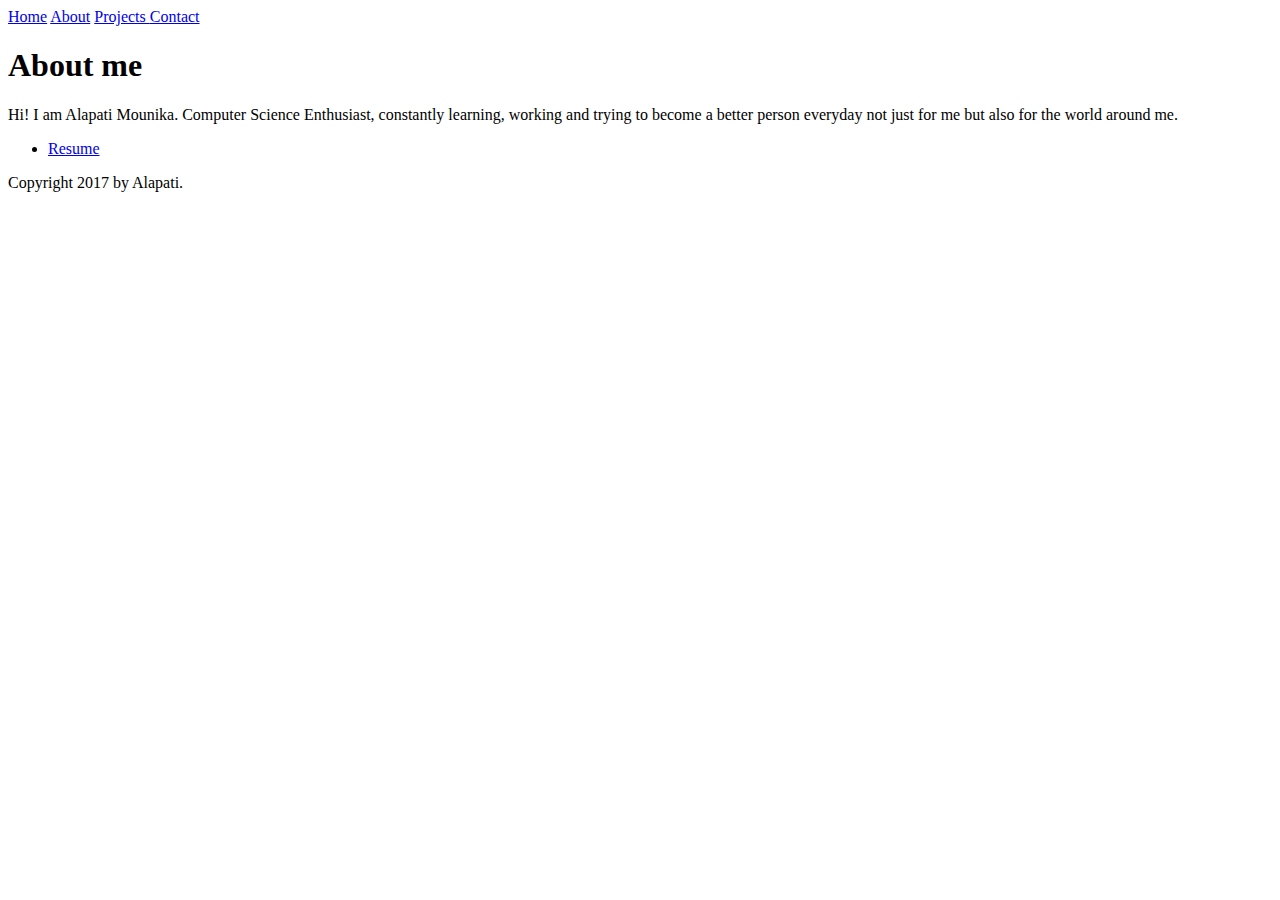
==== about.html @ c528ee57 "Add files via upload" ====
<!doctype html>
<html>
<head>
<meta charset="utf-8">
<title> About</title>
<link href="Styles.css" rel="stylesheet" type="text/css">
<style type="text/css">
body {
	background-image: url(images/about.jpeg);
	background-size: cover;
	background-attachment: fixed;
}
</style>
 <link rel="icon" type="image/ico" href="favicon.ico">
<!--The following script tag downloads a font from the Adobe Edge Web Fonts server for use within the web page. We recommend that you do not modify it.--><script>var __adobewebfontsappname__="dreamweaver"</script><script src="http://use.edgefonts.net/source-sans-pro:n2:default;league-gothic:n4:default;bitter:n4:default.js" type="text/javascript"></script>
</head>

<body>
<header>
  <nav>
<a href="index.html" class="navHome">Home</a>
<a href="about.html" class="navAbout"> About</a>
<a href="portfolio.html" class="navport"> Projects </a>
<a href="contact.html" class="navContact">Contact</a>
</nav>
</header>

<section class="sectionRight">
<h1>About me</h1>
<p>Hi! I am Alapati Mounika. Computer Science Enthusiast, constantly learning, working and trying to become a better person everyday not just for me but also for the world around me.
</p>
<ul>
	<li> <a href=" resume.docx">Resume</a></li>
</ul>
</section>
<footer>Copyright 2017 by Alapati.</footer>

</body>
</html>
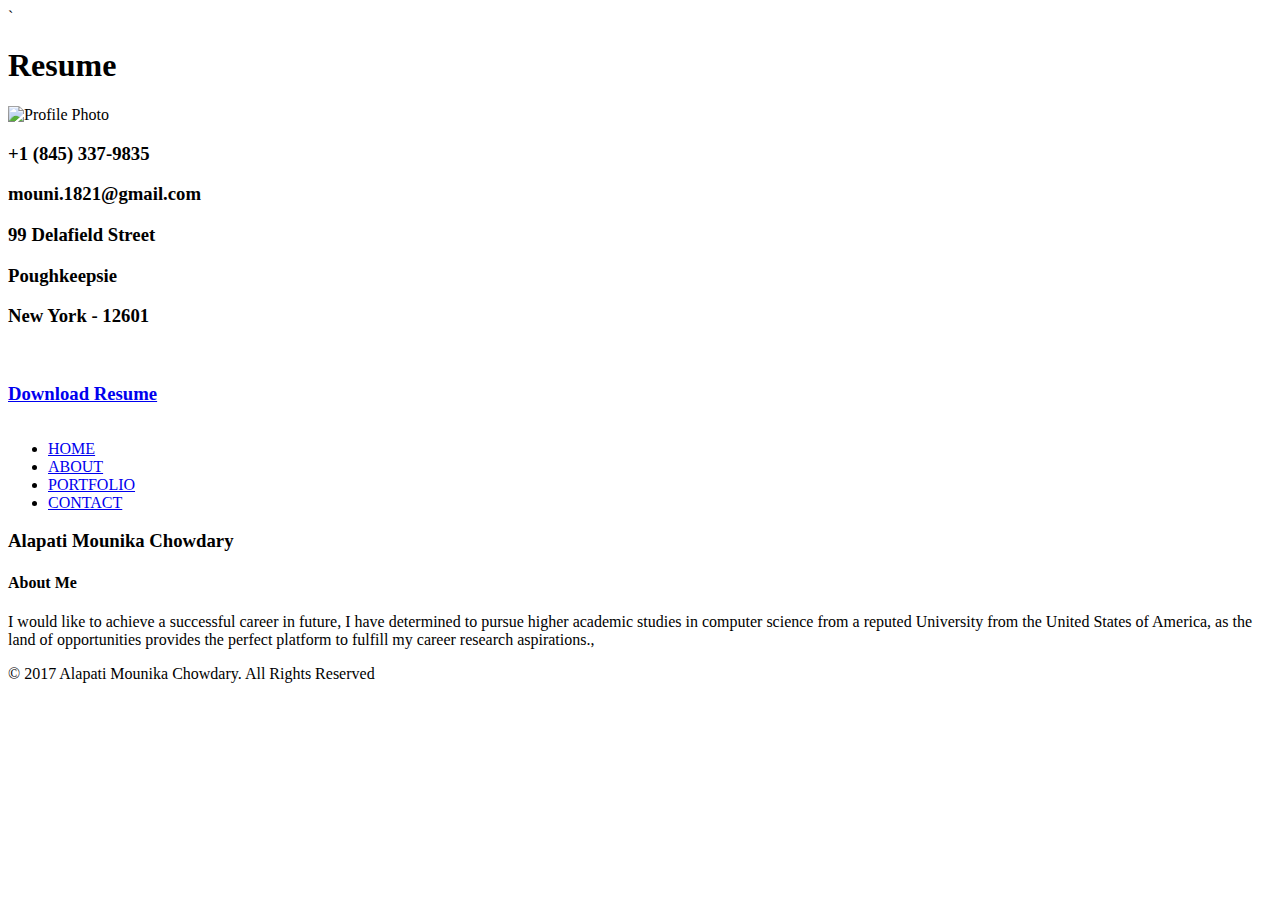
==== commit 6bfb571c: "Add files via upload" ====
--- a/about.html
+++ b/about.html
@@ -1,39 +1,155 @@
-<!doctype html>
 <html>
-<head>
-<meta charset="utf-8">
-<title> About</title>
-<link href="Styles.css" rel="stylesheet" type="text/css">
-<style type="text/css">
-body {
-	background-image: url(images/about.jpeg);
-	background-size: cover;
-	background-attachment: fixed;
-}
+<body>
+
+<title>ABOUT</title>
+
+<link href="css1/bootstrap.css" rel='stylesheet' type='text/css' />
+<!-- jQuery (necessary JavaScript plugins) -->
+<script src="js/jquery.min.js"></script>
+<!-- Custom Theme files -->
+ <link href="css1/dashboard.css" rel="stylesheet">
+<link href="css1/style.css" rel='stylesheet' type='text/css' />
+
+
+<meta name="viewport" content="width=device-width, initial-scale=1">
+<meta http-equiv="Content-Type" content="text/html; charset=utf-8" />
+
+<script type="application/x-javascript"> addEventListener("load", function() { setTimeout(hideURLbar, 0); }, false); function hideURLbar(){ window.scrollTo(0,1); } </script>
+<link href='http://fonts.googleapis.com/css?family=Ubuntu:300,400,500,700' rel='stylesheet' type='text/css'>
+<link href='http://fonts.googleapis.com/css?family=Varela+Round' rel='stylesheet' type='text/css'>
+<!-- start menu -->
+<script src="jquery-1.12.4.js"></script>
+<script src="jquery-ui.js"></script>
+<link rel="stylesheet" href="jquery-ui.css"> 
+</head>
+<script src="../js/jquery.js"></script>
+<script>
+	$(document).ready(
+		function(){
+			$(".pop1").on('click', function(){
+				$(".box").slideDown("slow");
+			});
+
+			$(".close").on('click', function(){
+				$(".box").slideUp("slow");
+		});
+	});
+</script>
+
+<style>
+	.box{
+		background-color: white ;
+		height:200px;
+		width:400px;
+		position: absolute;
+		left:35%;
+		top:30%;
+		display:none;
+		text-align: center;
+		border: 2px solid black;
+	}
+	.close{
+		float:right;
+	}
+	#draggable {
+    width: 100px;
+    height: 100px;
+    background: #ccc;
+    padding-left: 20px;
+    left: 25px;
+    top: 30px;
+  }
+  #droppable {
+    position: absolute;
+    left: 250px;
+    top: 40px;
+    width: 125px;
+    height: 125px;
+    background: #999;
+    color: red;
+    padding: 10px;
+  }
 </style>
- <link rel="icon" type="image/ico" href="favicon.ico">
-<!--The following script tag downloads a font from the Adobe Edge Web Fonts server for use within the web page. We recommend that you do not modify it.--><script>var __adobewebfontsappname__="dreamweaver"</script><script src="http://use.edgefonts.net/source-sans-pro:n2:default;league-gothic:n4:default;bitter:n4:default.js" type="text/javascript"></script>
-</head>
+<body>
+<!-- header -->	`
 
-<body>
-<header>
-  <nav>
-<a href="index.html" class="navHome">Home</a>
-<a href="about.html" class="navAbout"> About</a>
-<a href="portfolio.html" class="navport"> Projects </a>
-<a href="contact.html" class="navContact">Contact</a>
-</nav>
-</header>
+<div class="col-sm-3 col-md-2 sidebar">
+		 <div class="sidebar_top">
+			 <h1>Resume</h1>
+			
+			 	 
+        
+            <div class="profile-photo-container">
+          <img src="images/1.jpg" alt="Profile Photo" class="img-responsive">  
+          <div class="profile-photo-overlay"></div>
+        </div>
+        
+      
+		 </div>
+		<div class="details">
+			<table>
 
-<section class="sectionRight">
-<h1>About me</h1>
-<p>Hi! I am Alapati Mounika. Computer Science Enthusiast, constantly learning, working and trying to become a better person everyday not just for me but also for the world around me.
-</p>
-<ul>
-	<li> <a href=" resume.docx">Resume</a></li>
-</ul>
-</section>
-<footer>Copyright 2017 by Alapati.</footer>
+		 		<h3>+1 (845) 337-9835</h3>
+			<h3>mouni.1821@gmail.com</h3>
+			<h3>99 Delafield Street</h3>
+			<h3>Poughkeepsie</h3>
+			<h3>New York - 12601</h3>
+<br>			
+			 <a class="pop1" href="#" >
+  <h3>Download Resume</h3>
+</a>
+		</table>
+	</div>
+		<div class="clearfix"></div>
+</div>
+<!---->
+<link href="css1/popuo-box.css" rel="stylesheet" type="text/css" media="all"/>
+<script src="js/jquery.magnific-popup.js" type="text/javascript"></script>
+	<!---//pop-up-box---->			
+<div class="col-sm-9 col-sm-offset-3 col-md-10 col-md-offset-2 main">
+	 <div class="content">
+		 <div class="details_header">
+			 <ul>
+				 <li><a href="home.html">HOME</a></li>
+				 
+				 <li><a href="about.html">ABOUT</a></li>
+				 <li><a href="portfolio.html">PORTFOLIO</a></li>
+				 <li><a href="contact.html">CONTACT</a></li>
+				
+			 </ul>
+		 </div>
+		 <div class="company">
+			 <h3 class="clr1">Alapati Mounika Chowdary</h3>
+			 <div class="company_details">
+				 <h4>About Me<span></span></h4>
+				 <p class="cmpny1">I would like	to achieve a successful career in future, I have determined to pursue higher academic studies in computer science from a reputed University from the United States of America, as the land of opportunities provides the perfect platform to fulfill my career research aspirations.,
 
+				</p>
+			 </div>
+		</div>
+		<div class="copywrite">
+			 <p>© 2017 Alapati Mounika Chowdary. All Rights Reserved</p>
+		</div>
+	 </div>
+</div>
+<!---->
+<div class="box">
+	<img class="close" src="images/close.png" width="30"/>
+	<div>
+		<p>Perform Captcha</p>
+		<div id="droppable">Drop</div>
+		<div id="draggable">Click and Drag</div>
+		<iframe id="my_iframe" style="display:none;"></iframe>
+		<script>
+$( "#draggable" ).draggable();
+$( "#droppable" ).droppable({
+  drop: function() {   
+    window.location.href = 'resume.docx';
+    }
+});
+</script>
+	</div>
+</div>
 </body>
 </html>
+
